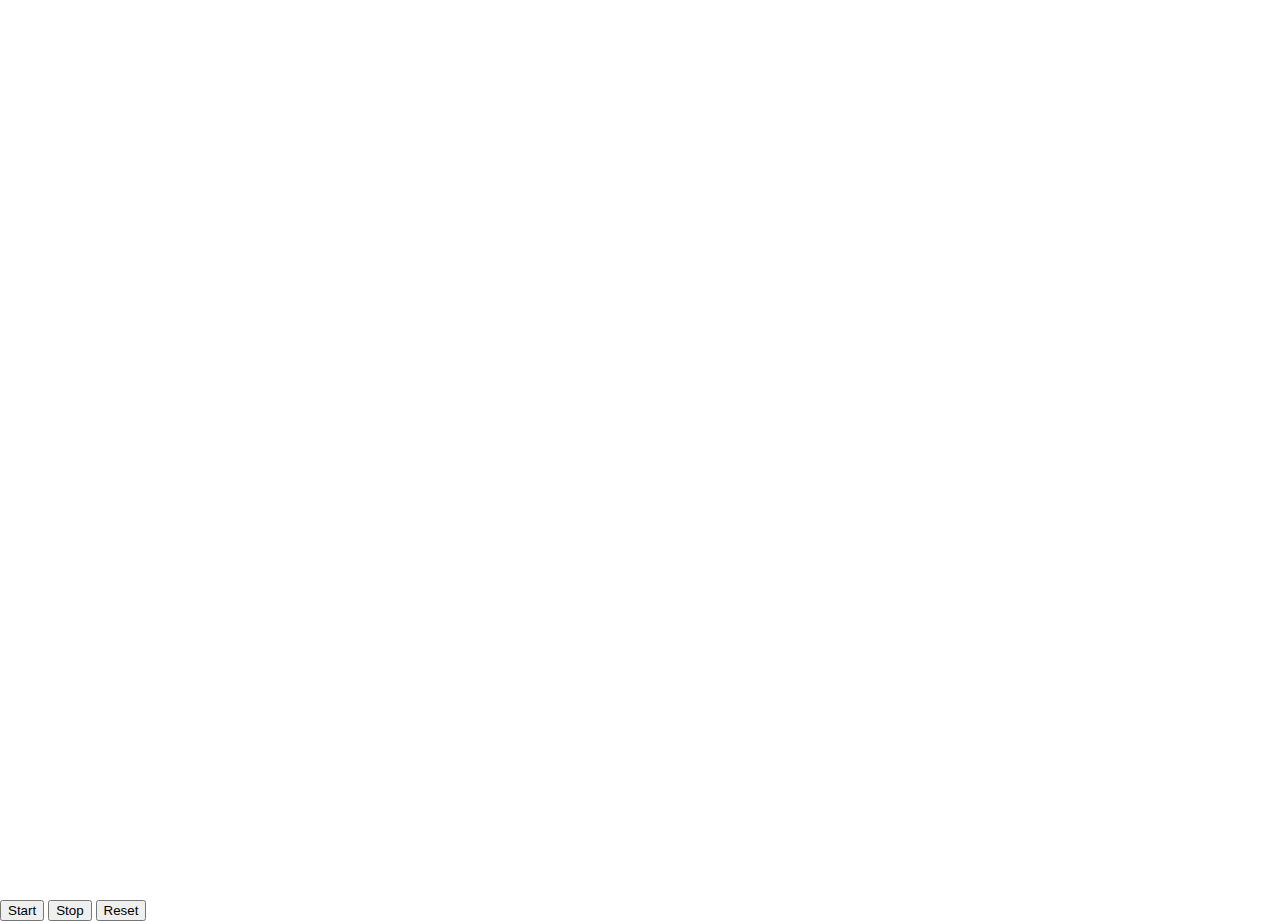
==== Trabalho Bezier/index.html @ 7f94c052 "Upload Files" ====
<!DOCTYPE html>
<html lang="pt-br">
    <head>
        <meta charset="UTF-8">
        <meta name="viewport" content="width=device-width, initial-scale=1.0">
        <link rel="stylesheet" href="style.css">
        <title>Trabalho 1</title>
    </head>
    <body>
        <canvas id="canvas"></canvas>
        <div id="uiContainer">
            <div id="ui">
                <!-- <div id="x"></div>
                <div id="y"></div>
                <div id="z"></div> -->
                <div id="r"></div>
                <div id="tempo"></div>
                <button id="startAnimateButton">Start</button>
                <button id="stopAnimateButton">Stop</button>
                <button id="resetAnimateButton">Reset</button>
            </div>
        </div>
        
        <script src="https://webgl2fundamentals.org/webgl/resources/twgl-full.min.js"></script>
        <script src="https://webgl2fundamentals.org/webgl/resources/m4.js"></script>
        <script src="https://webgl2fundamentals.org/webgl/resources/m3.js"></script>
        <script src="https://webgl2fundamentals.org/webgl/resources/flattened-primitives.js"></script>

        <script src="https://webgl2fundamentals.org/webgl/resources/webgl-utils.js"></script>
        <script src="https://webgl2fundamentals.org/webgl/resources/webgl-lessons-ui.js"></script>

        <script src="script.js"></script>
    </body>
</html>
---- Trabalho Bezier/style.css ----
@import url("https://webgl2fundamentals.org/webgl/resources/webgl-tutorials.css");
body {
  margin: 0;
}
canvas {
  width: 100vw;
  height: 100vh;
  display: block;
}
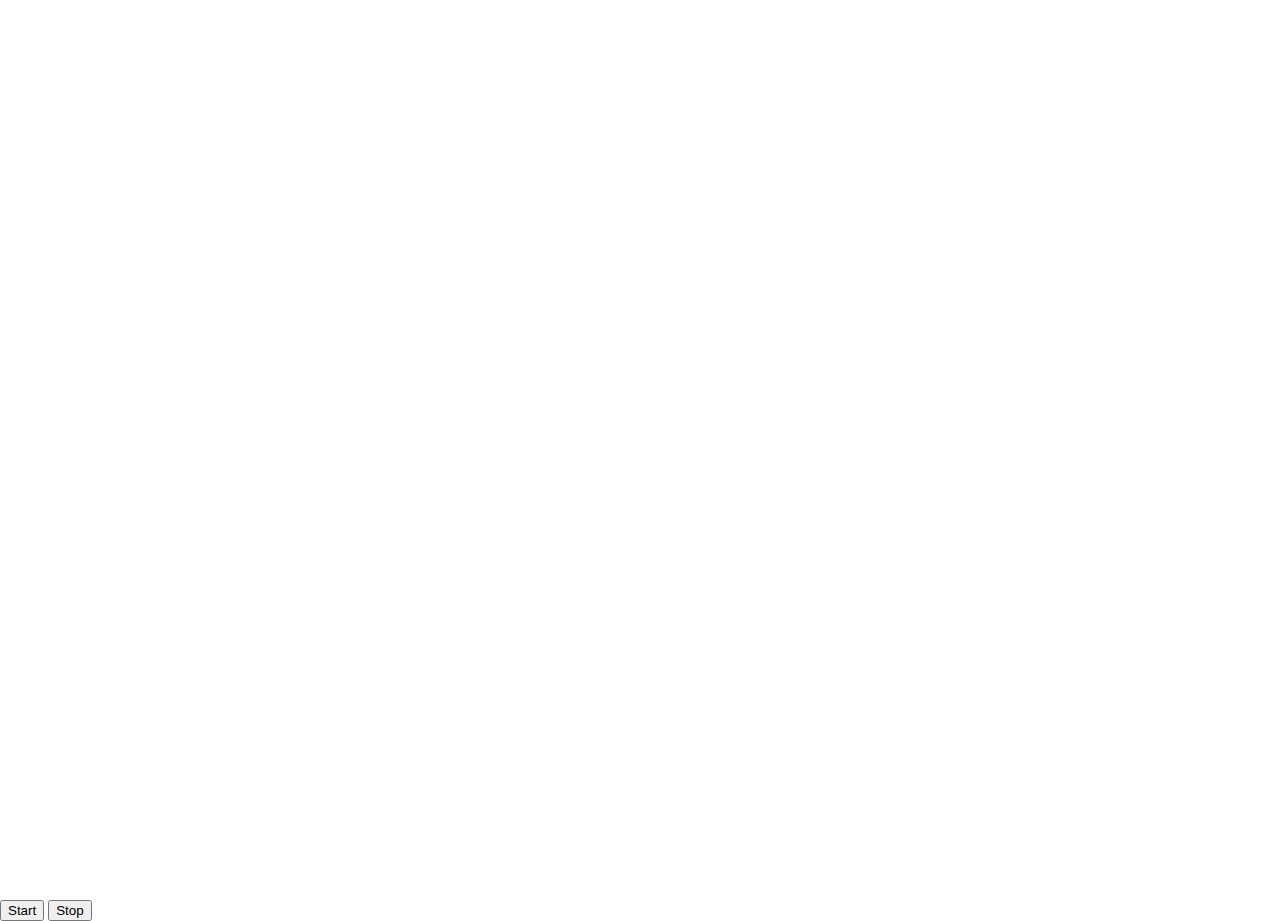
==== commit 30d755ac: "Udpate Project" ====
--- a/Trabalho Bezier/index.html
+++ b/Trabalho Bezier/index.html
@@ -10,14 +10,10 @@
         <canvas id="canvas"></canvas>
         <div id="uiContainer">
             <div id="ui">
-                <!-- <div id="x"></div>
-                <div id="y"></div>
-                <div id="z"></div> -->
                 <div id="r"></div>
                 <div id="tempo"></div>
                 <button id="startAnimateButton">Start</button>
                 <button id="stopAnimateButton">Stop</button>
-                <button id="resetAnimateButton">Reset</button>
             </div>
         </div>
         
